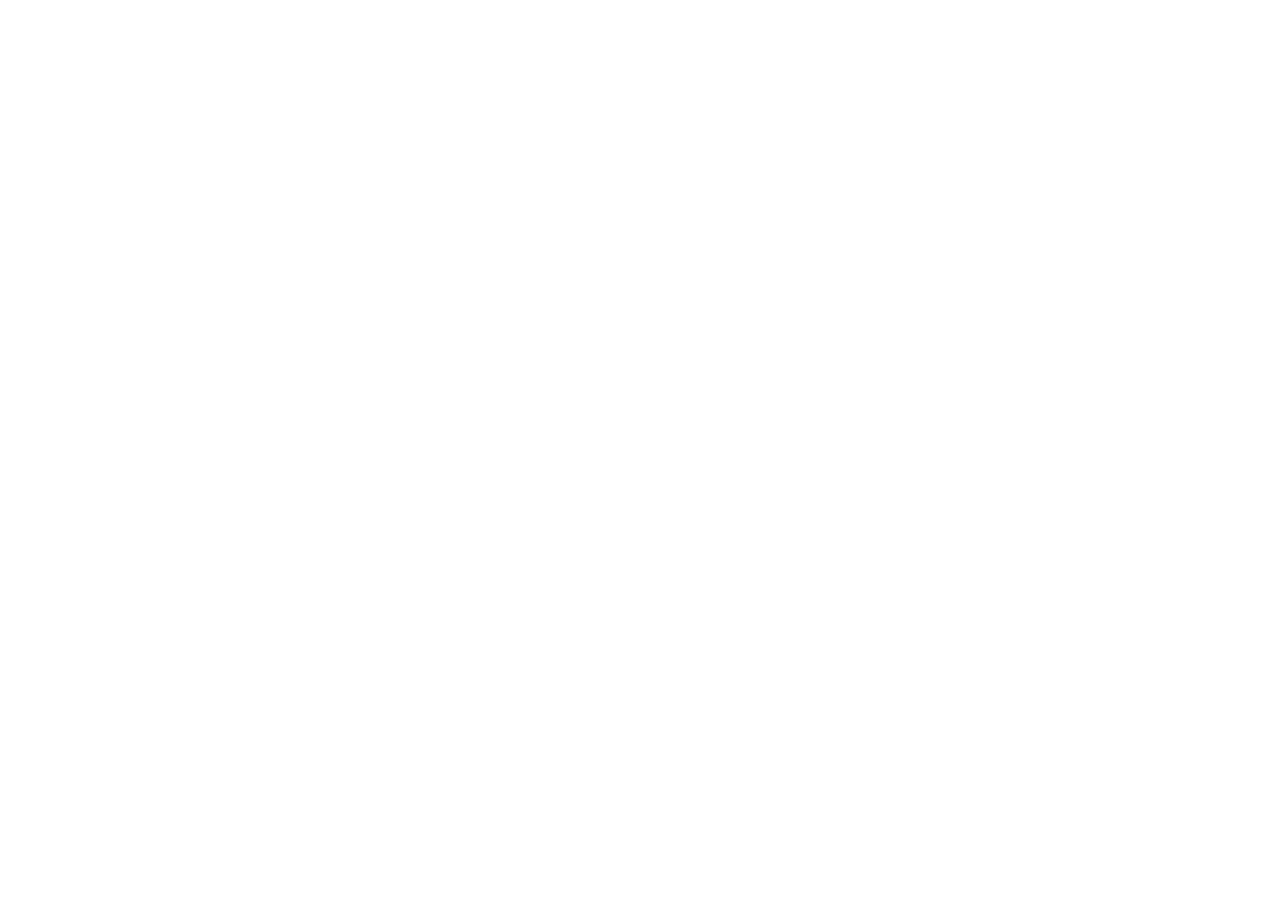
==== index.html @ b00b44f2 "for..of and basic destructuring" ====
<!DOCTYPE html>
<html lang="en">
  <head>
    <meta charset="UTF-8" />
    <meta name="viewport" content="width=device-width, initial-scale=1.0" />
    <title>Document</title>
  </head>
  <body>
    <script src="examples/08_destructuring.js"></script>
  </body>
</html>
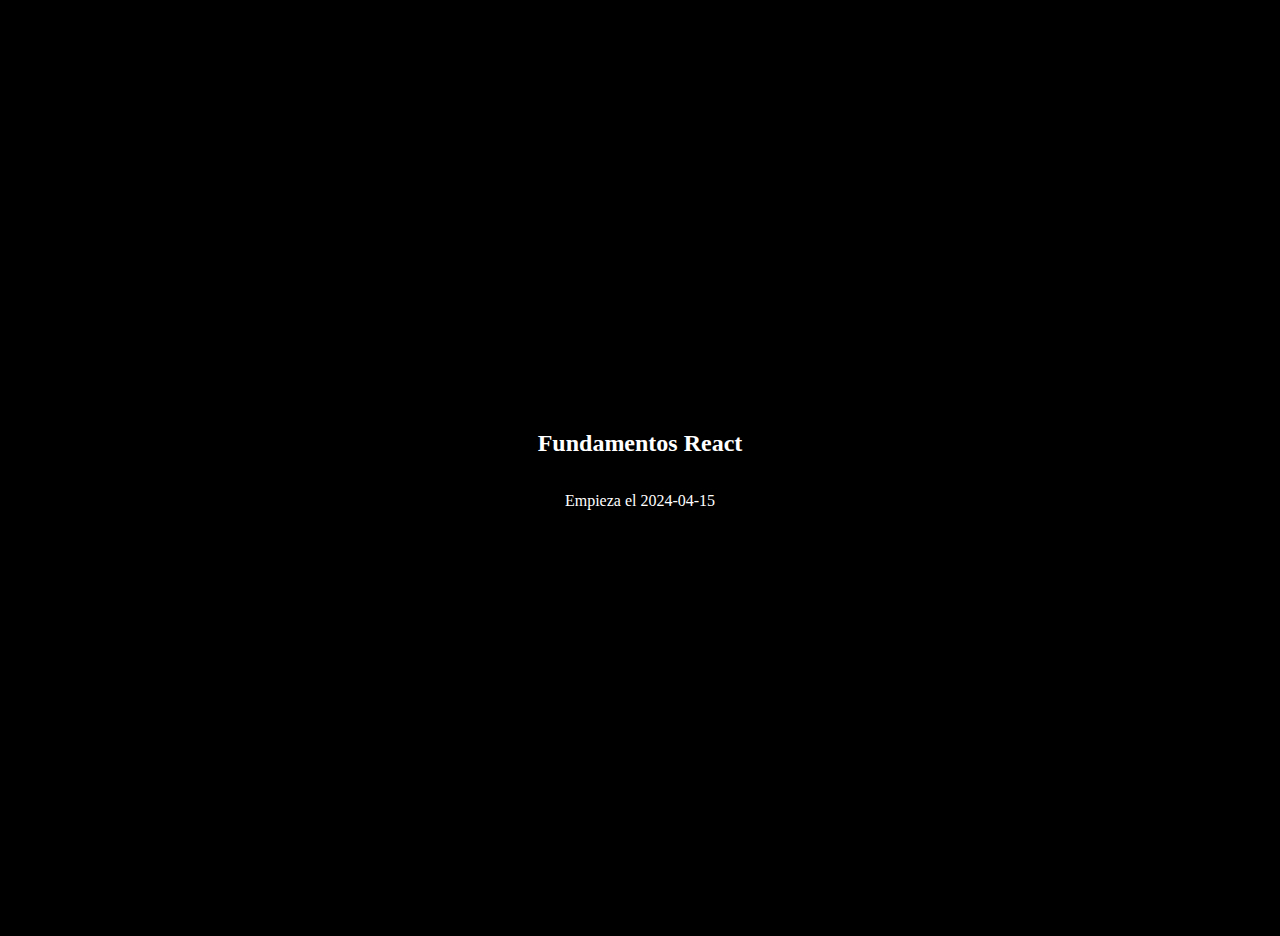
==== commit f32cecd8: "practica: ejercicio 1" ====
--- a/index.html
+++ b/index.html
@@ -6,6 +6,6 @@
     <title>Document</title>
   </head>
   <body>
-    <script src="examples/08_destructuring.js"></script>
+    <script src="practica/ejercicio1.js"></script>
   </body>
 </html>
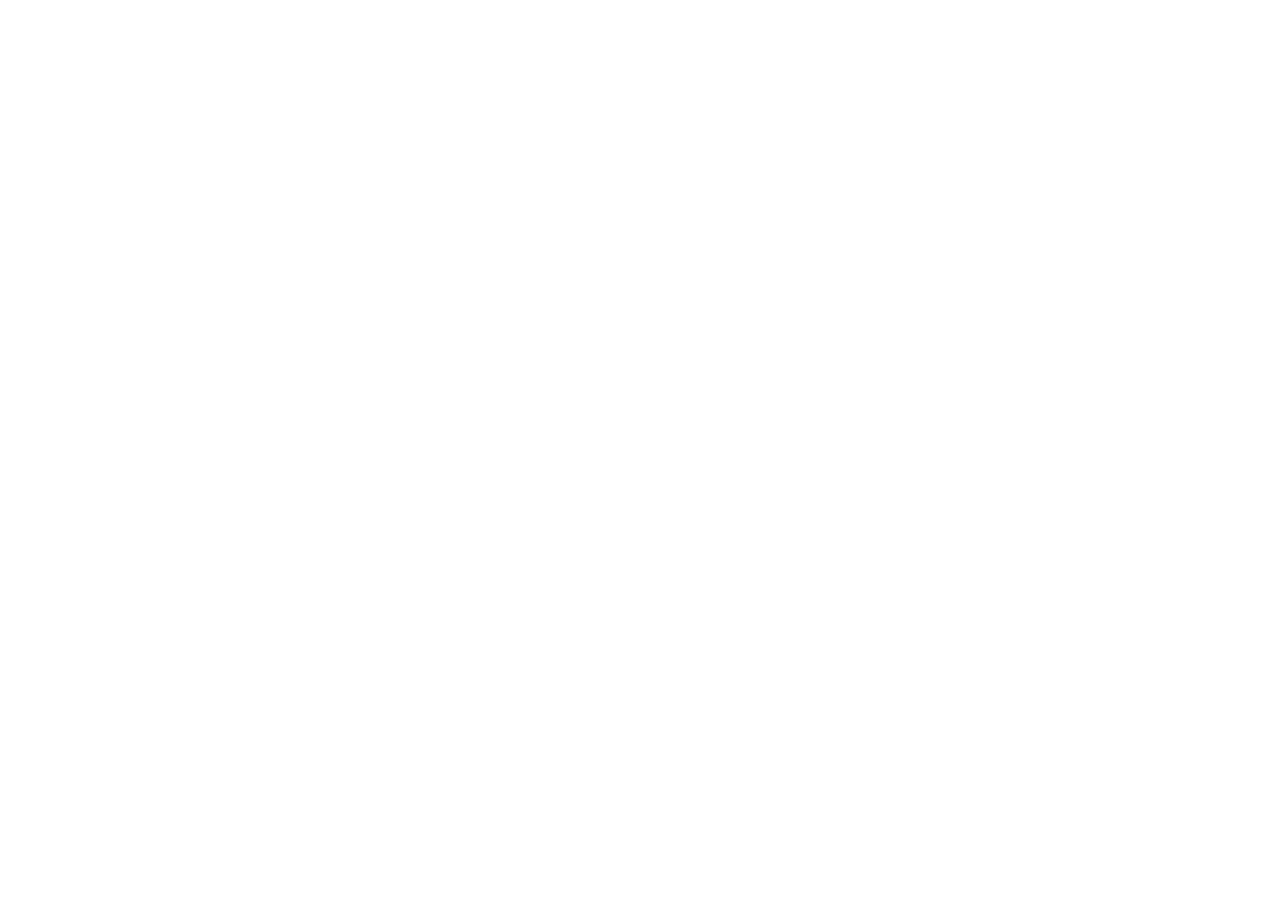
==== commit c4648812: "practica: ejercicio 2 - bug" ====
--- a/index.html
+++ b/index.html
@@ -6,6 +6,6 @@
     <title>Document</title>
   </head>
   <body>
-    <script src="practica/ejercicio1.js"></script>
+    <script src="practica/bug.js"></script>
   </body>
 </html>
